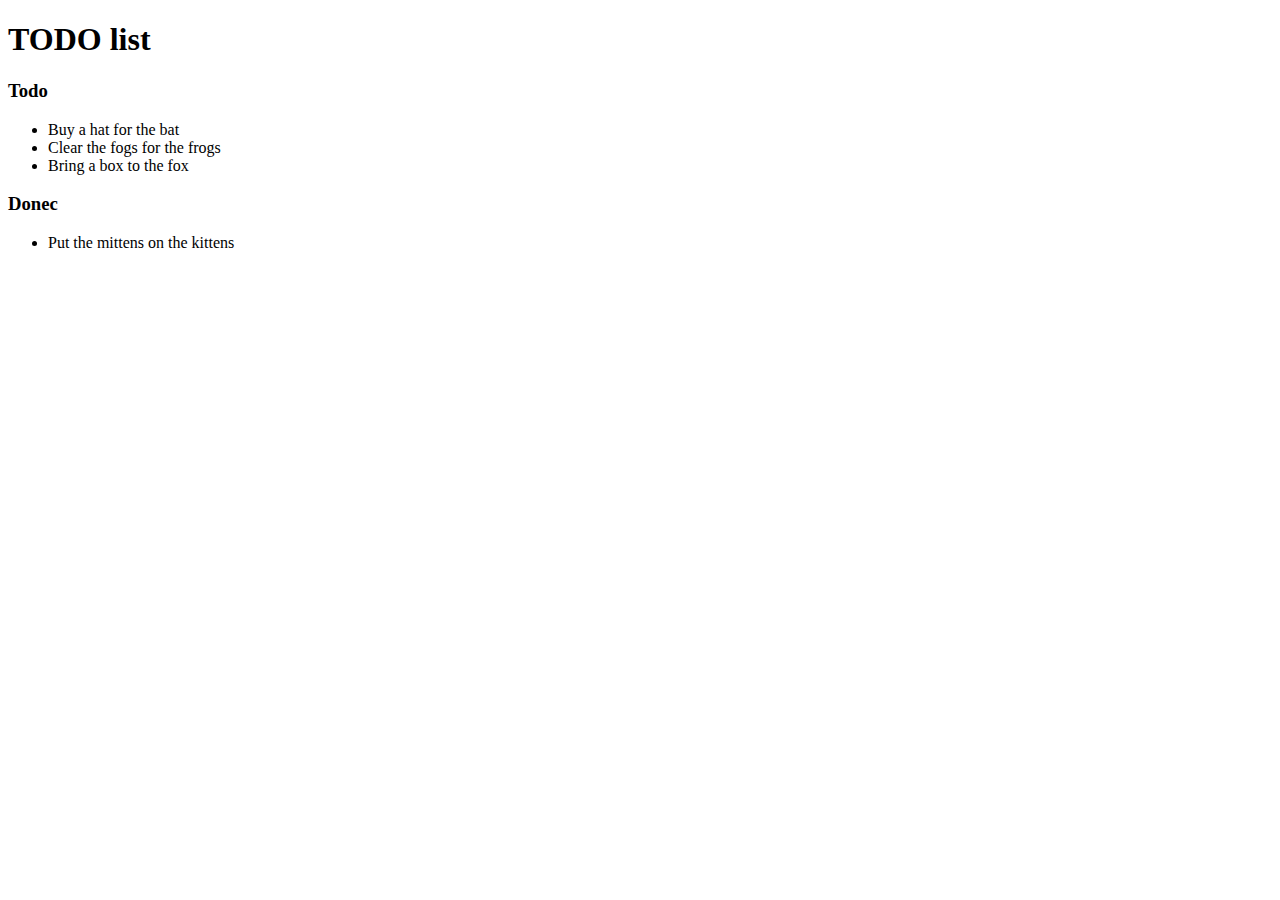
==== index.html @ 231b45f3 "Add index.html that contains the project skeleton" ====
<!DOCTYPE html>
<html lang="en" dir="ltr">
<head>
  <meta charset="UTF-8">
  <meta name="viewport" content="width=device-width, initial-scale=1.0">
  <meta http-equiv="X-UA-Compatible" content="ie=edge">
  <title>Todo List</title>
</head>
<body>
  <h1>TODO list</h1>
  <h3>Todo</h3>
  <ul>
    <li>Buy a hat for the bat</li>
    <li>Clear the fogs for the frogs</li>
    <li>Bring a box to the fox</li>
  </ul>
  <h3>Donec</h3>
  <ul>
    <li>Put the mittens on the kittens</li>
  </ul>
</body>
</html>
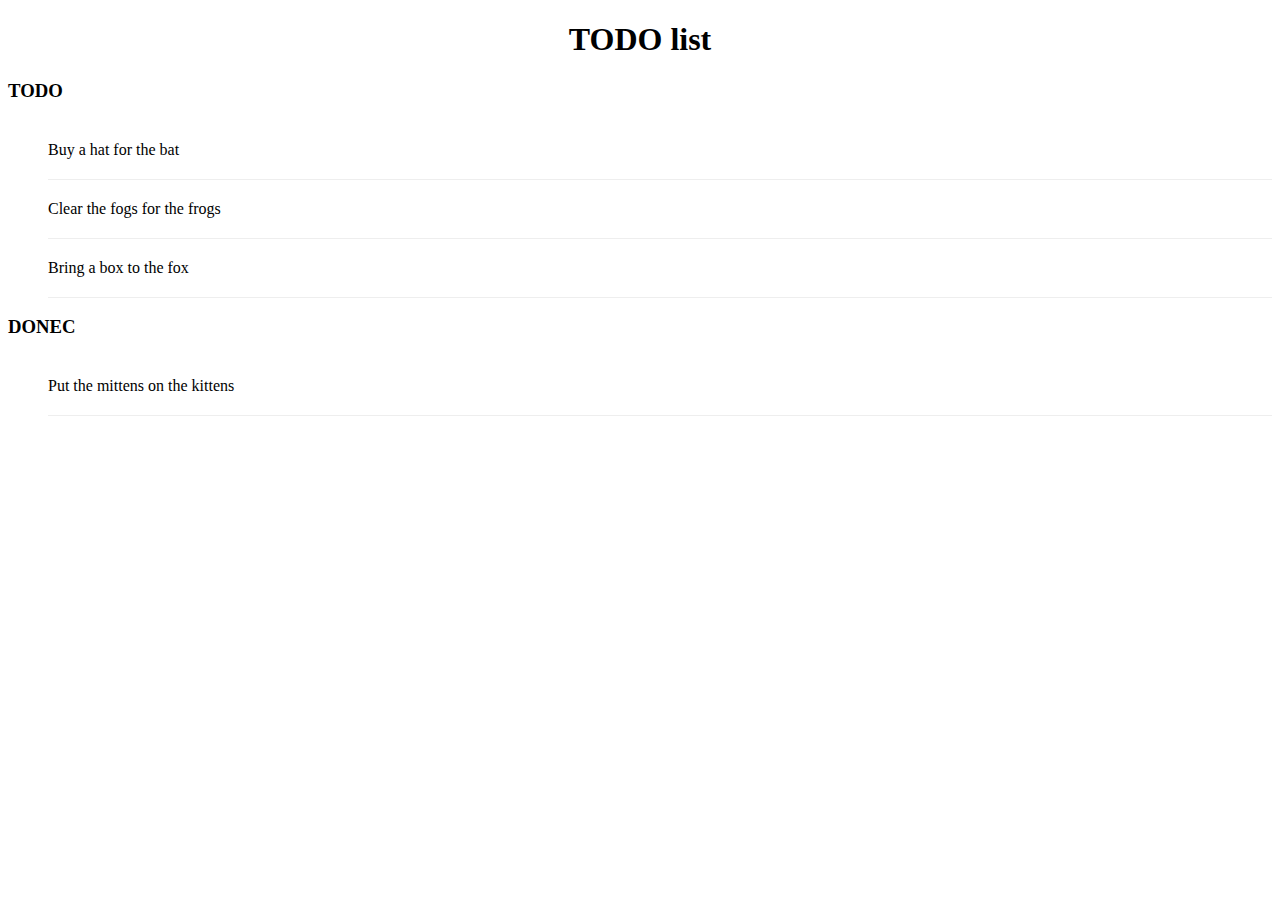
==== commit 54b65415: "Creates a style.css file to add basic style to index.html file" ====
--- a/index.html
+++ b/index.html
@@ -4,6 +4,7 @@
   <meta charset="UTF-8">
   <meta name="viewport" content="width=device-width, initial-scale=1.0">
   <meta http-equiv="X-UA-Compatible" content="ie=edge">
+  <link rel="stylesheet" href="./css/style.css">
   <title>Todo List</title>
 </head>
 <body>
--- a/css/style.css
+++ b/css/style.css
@@ -0,0 +1,13 @@
+h1 {
+  text-align: center;
+}
+
+h3 {
+  text-transform: uppercase;
+}
+
+li {
+  overflow: hidden;
+  padding: 20px 0;
+  border-bottom: 1px solid #eee;
+}
